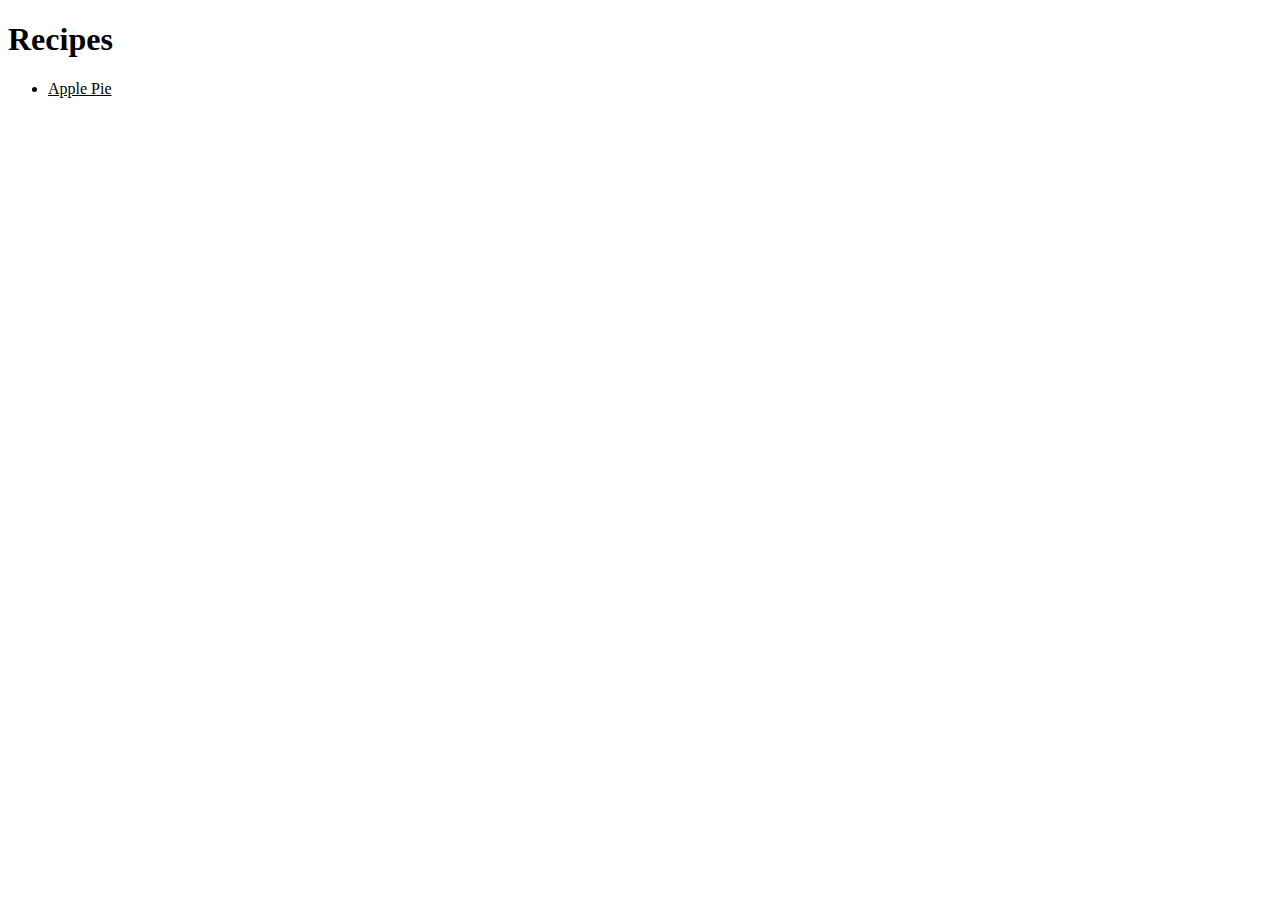
==== index.html @ 13656229 "Add index.html and recipe pages" ====
<!DOCTYPE html>
<html lang="en">
  <head>
    <meta charset="UTF-8">
    <meta name="viewport" content="width=device-width, initial-scale=1.0">
    <title>Recipes</title>
  </head>
  <body>
    <h1>Recipes</h1>
    <ul>
      <li><a href="recipes/applepie.html" style="color: black; ">Apple Pie</a></li>
    </ul>
  </body>
</html>
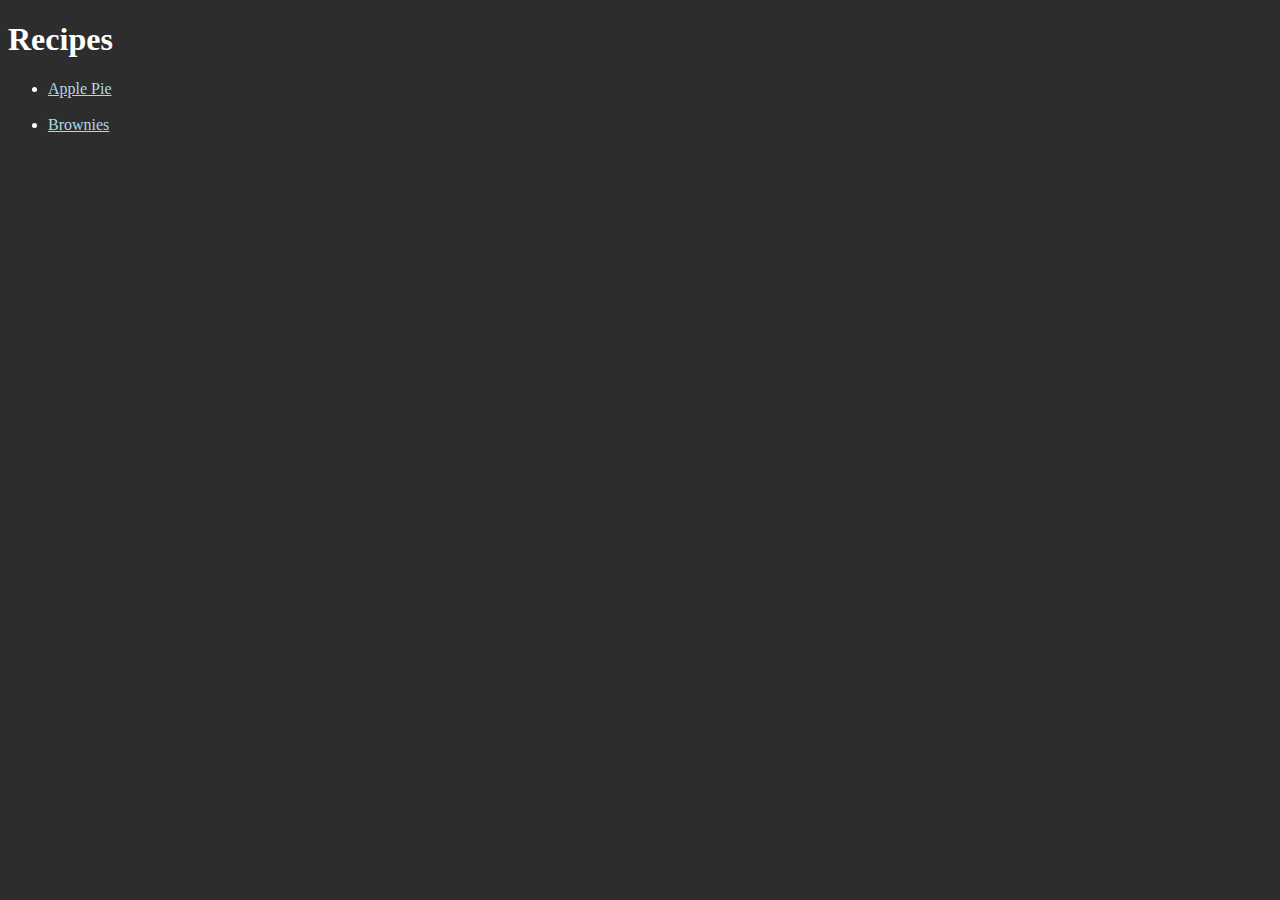
==== commit 8b679c30: "Add another recipe page" ====
--- a/index.html
+++ b/index.html
@@ -4,11 +4,16 @@
     <meta charset="UTF-8">
     <meta name="viewport" content="width=device-width, initial-scale=1.0">
     <title>Recipes</title>
+    <style>
+      a{color: lightblue;}
+      body{background-color: rgb(45, 45, 45); color: white;}
+    </style>
   </head>
   <body>
     <h1>Recipes</h1>
     <ul>
-      <li><a href="recipes/applepie.html" style="color: black; ">Apple Pie</a></li>
+      <li><a href="./recipes/applepie.html">Apple Pie</a></li><br>
+      <li><a href="./recipes/brownies.html">Brownies</a></li>
     </ul>
   </body>
 </html>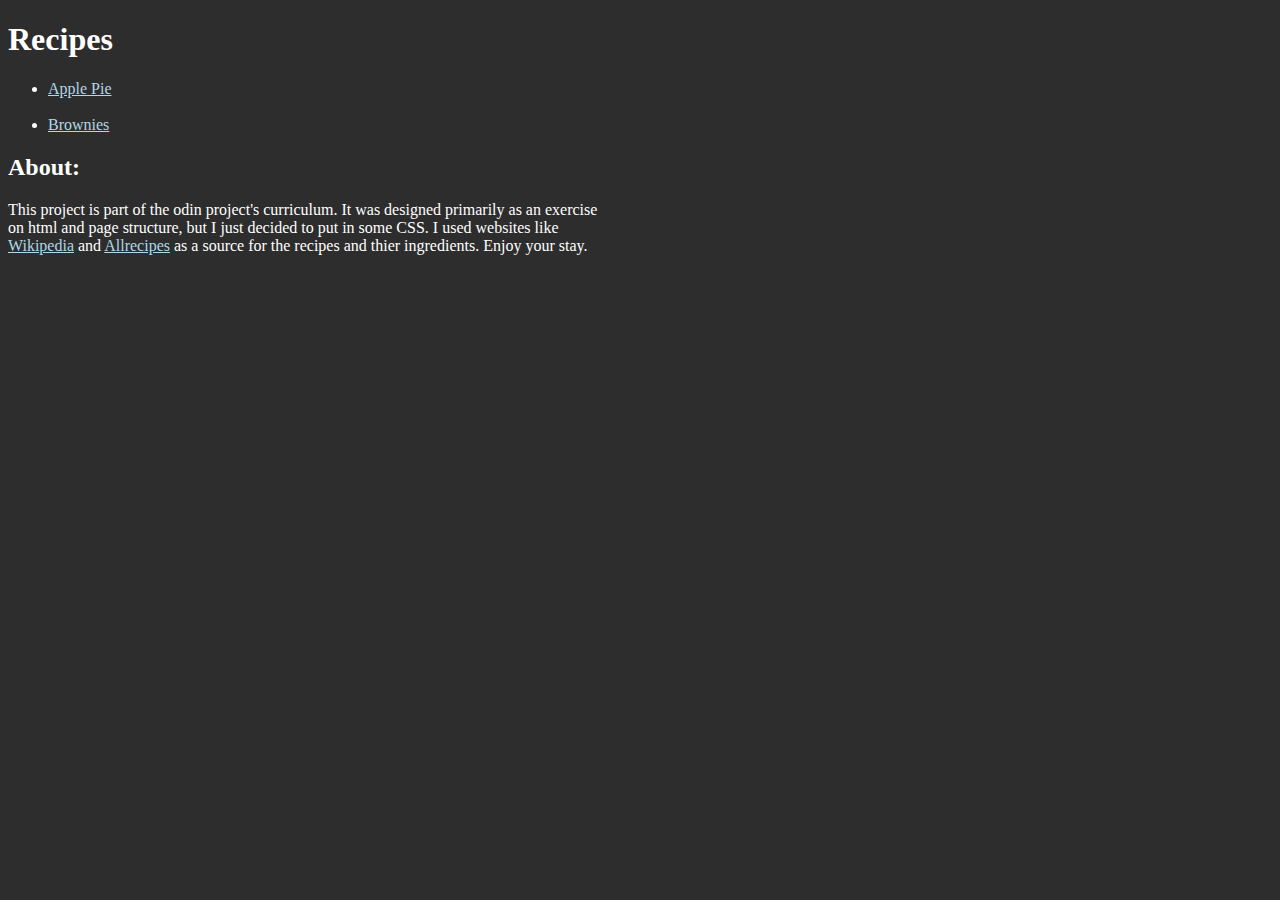
==== commit c0a3f22b: "Add About heading to index.html" ====
--- a/index.html
+++ b/index.html
@@ -15,5 +15,11 @@
       <li><a href="./recipes/applepie.html">Apple Pie</a></li><br>
       <li><a href="./recipes/brownies.html">Brownies</a></li>
     </ul>
+    <h2>About:</h2>
+    <p>This project is part of the odin project's curriculum. It was designed primarily as an exercise<br>
+    on html and page structure, but I just decided to put in some CSS. I used websites like<br> 
+    <a href="https://www.wikipedia.org/">Wikipedia</a> and <a href="https://www.allrecipes.com/">Allrecipes</a> as a source for the recipes and thier ingredients.
+    Enjoy your stay.
+    </p>
   </body>
 </html>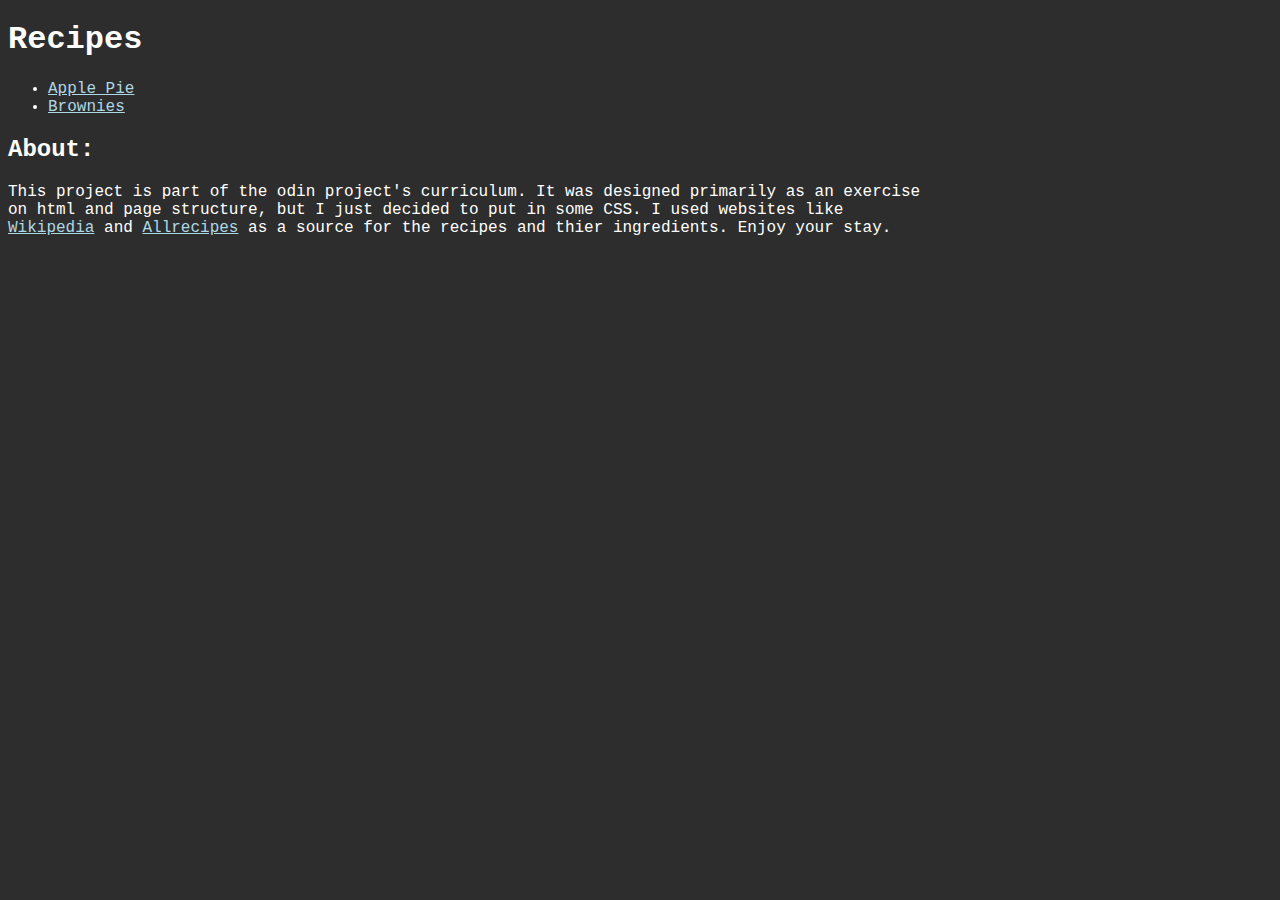
==== commit 7f885d50: "Change the font to monoscape" ====
--- a/index.html
+++ b/index.html
@@ -6,13 +6,13 @@
     <title>Recipes</title>
     <style>
       a{color: lightblue;}
-      body{background-color: rgb(45, 45, 45); color: white;}
+      body{background-color: rgb(45, 45, 45); color: white; font-family: 'Courier New', Courier, monospace;}
     </style>
   </head>
   <body>
     <h1>Recipes</h1>
     <ul>
-      <li><a href="./recipes/applepie.html">Apple Pie</a></li><br>
+      <li><a href="./recipes/applepie.html">Apple Pie</a></li>
       <li><a href="./recipes/brownies.html">Brownies</a></li>
     </ul>
     <h2>About:</h2>
